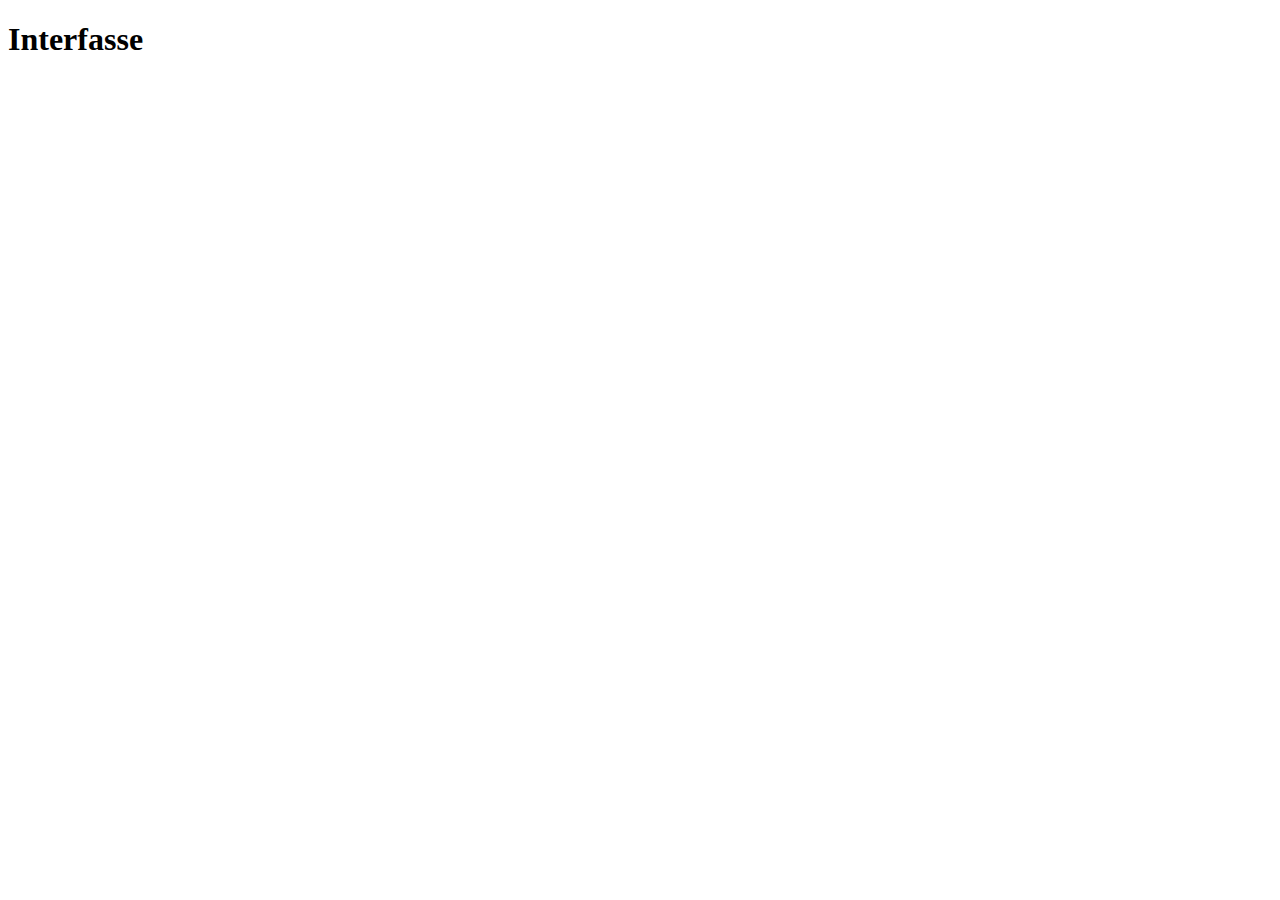
==== interfasse.html @ 7b338da1 "add projects files" ====
<!DOCTYPE html>
<html>
	<head>
		<meta charset ="utf-8" />
		<title>	Z.O.U.K	</title>
	</head>
	
	<body>
		<header>
			<section>
				<h1>	Interfasse	</h1>
			</section>
		</header>
		
		<main>
		</main>
		
		<footer>
		</footer>
	</body>
</html>
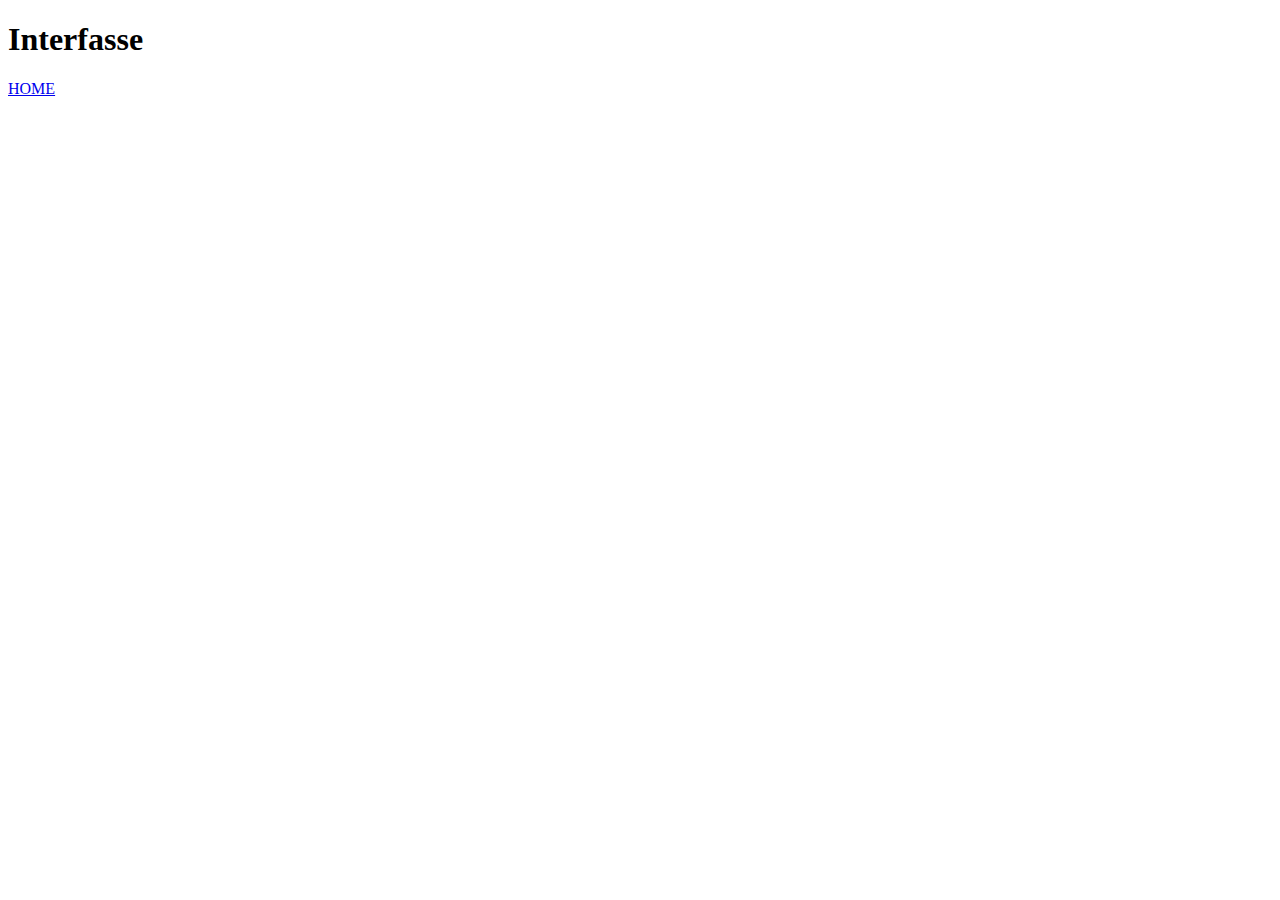
==== commit e5c5355d: "init avec links" ====
--- a/interfasse.html
+++ b/interfasse.html
@@ -10,6 +10,9 @@
 			<section>
 				<h1>	Interfasse	</h1>
 			</section>
+            <nav>
+                <a href="index.html"> HOME </a>
+            </nav>
 		</header>
 		
 		<main>
